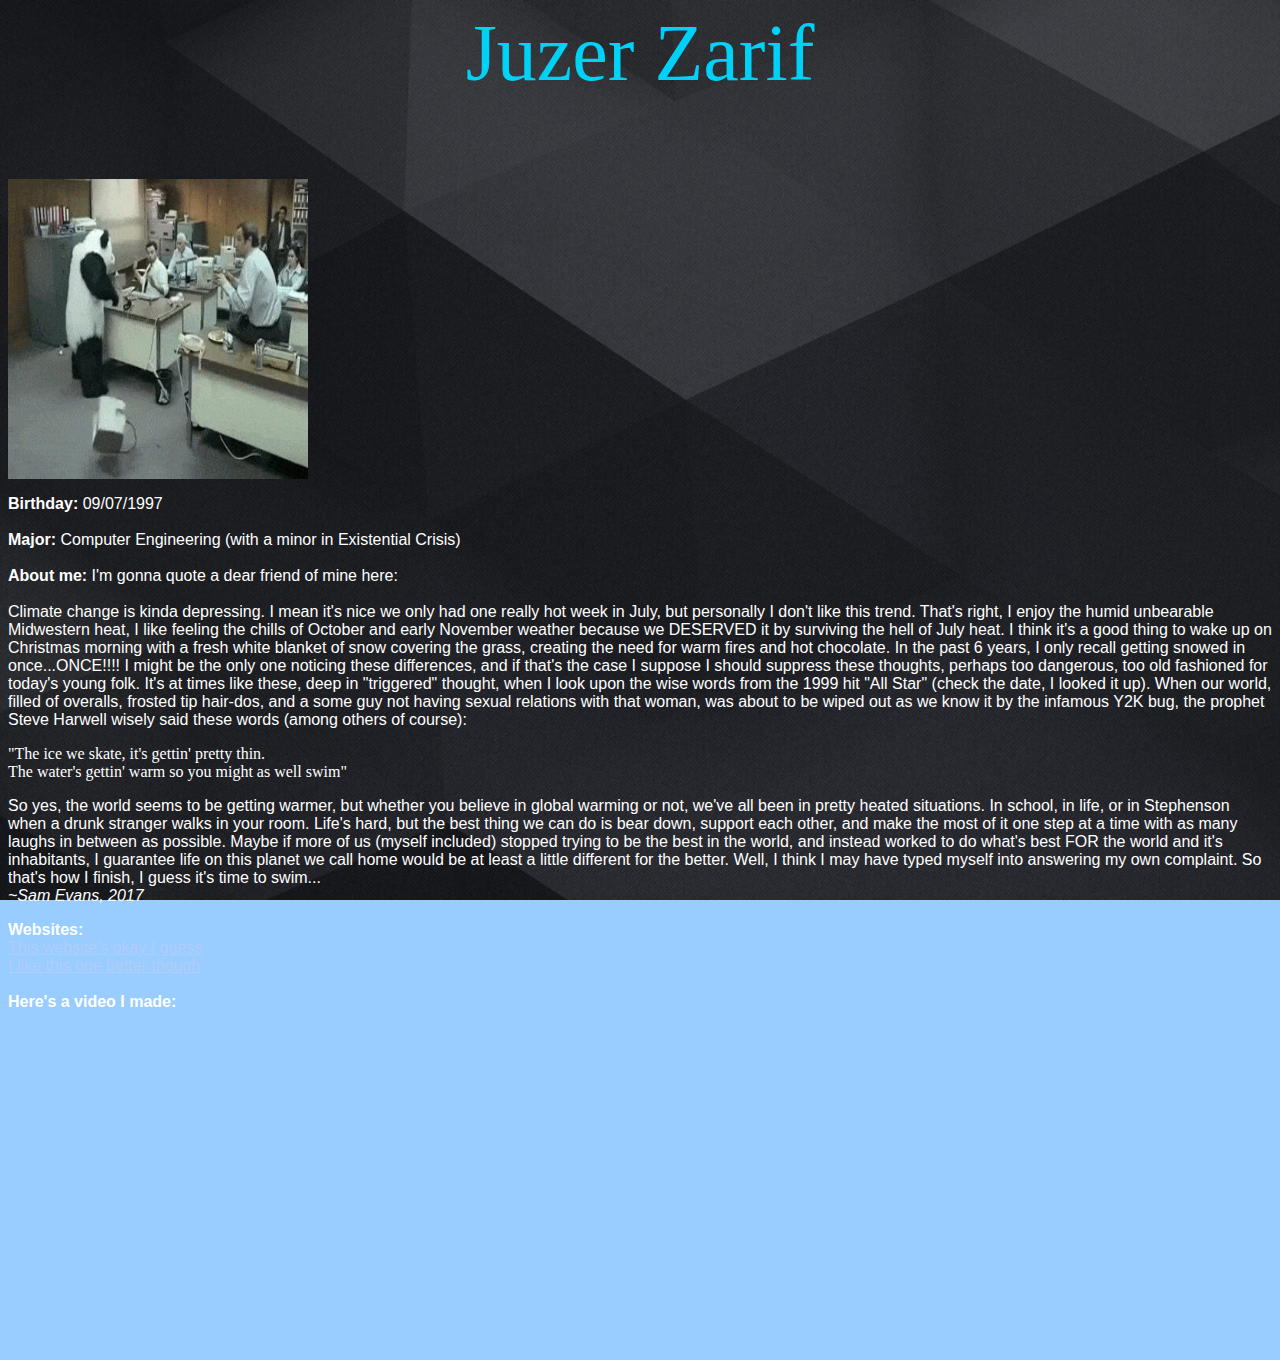
==== ex3.html @ e08fb64a "First Commit. Converting local repo to a git repo" ====
<html>
    <head>
        <link rel="stylesheet" href="css/ex3.css" />
        <title>Profile</title>
        <link rel="shortcut icon" href="../Lab3/favicon.ico"/>
    </head>
    <body>
        <center><p class = "name">Juzer Zarif</p></center>
        <img src = "pic.gif" width="300em" height="300em">
        <p id = "bio" class="bio">
            <b>Birthday:</b> 09/07/1997<br><br>
            <b>Major:</b> Computer Engineering (with a minor in Existential Crisis)<br><br>
            <b>About me:</b> I'm gonna quote a dear friend of mine here: <br><br>
            Climate change is kinda depressing. I mean it's nice we only had one really hot week in July, but personally I don't like this trend. That's right, I enjoy the humid unbearable Midwestern heat, I like feeling the chills of October and early November weather because we DESERVED it by surviving the hell of July heat. I think it's a good thing to wake up on Christmas morning with a fresh white blanket of snow covering the grass, creating the need for warm fires and hot chocolate. In the past 6 years, I only recall getting snowed in once...ONCE!!!! I might be the only one noticing these differences, and if that's the case I suppose I should suppress these thoughts, perhaps too dangerous, too old fashioned for today's young folk. It's at times like these, deep in "triggered" thought, when I look upon the wise words from the 1999 hit "All Star" (check the date, I looked it up). When our world, filled of overalls, frosted tip hair-dos, and a some guy not having sexual relations with that woman, was about to be wiped out as we know it by the infamous Y2K bug, the prophet Steve Harwell wisely said these words (among others of course):
            <br>
            <p id="quote">
            "The ice we skate, it's gettin' pretty thin. 
            <br>The water's gettin' warm so you might as well swim"
            </p>
            <p class="bio">
            So yes, the world seems to be getting warmer, but whether you believe in global warming or not, we've all been in pretty heated situations. In school, in life, or in Stephenson when a drunk stranger walks in your room. Life's hard, but the best thing we can do is bear down, support each other, and make the most of it one step at a time with as many laughs in between as possible. Maybe if more of us (myself included) stopped trying to be the best in the world, and instead worked to do what's best FOR the world and it's inhabitants, I guarantee life on this planet we call home would be at least a little different for the better. Well, I think I may have typed myself into answering my own complaint. So that's how I finish, I guess it's time to swim...
            <br>
            <i>~Sam Evans, 2017</i>
            </p>
        </p>
        <p class="links">
        <b>Websites:</b><br>
        <a href="https://imgur.com" target="_blank">This website's okay I guess</a><br>
        <a href="https://reddit.com" target="_blank">I like this one better though</a>

        <br><br>
        <b>Here's a video I made:</b><br><br>
        <iframe width="560" height="315" src="https://www.youtube.com/embed/qgsgiIak8k8" frameborder="0" allowfullscreen></iframe>
        </p>
    </body>
</html>
---- css/ex3.css ----
body
{
    background-color: #99ccff;
    background-image: url(../body.jpg);
    background-size: cover;
    background-repeat: no-repeat;
    background-attachment: fixed;
    color: white;
    font-size: 12pt;
}
p.name
{
    font-size: 60pt;
    color: #00d2f7;
}
p.bio
{
    font-family: Arial, Helvetica, serif;
    font-size: 12pt;
}
p.links
{
    font-family: Arial, Helvetica, serif;
}
a
{
    color: #b1cdf9;
}
a:hover
{
    color: #db6f6f;
}
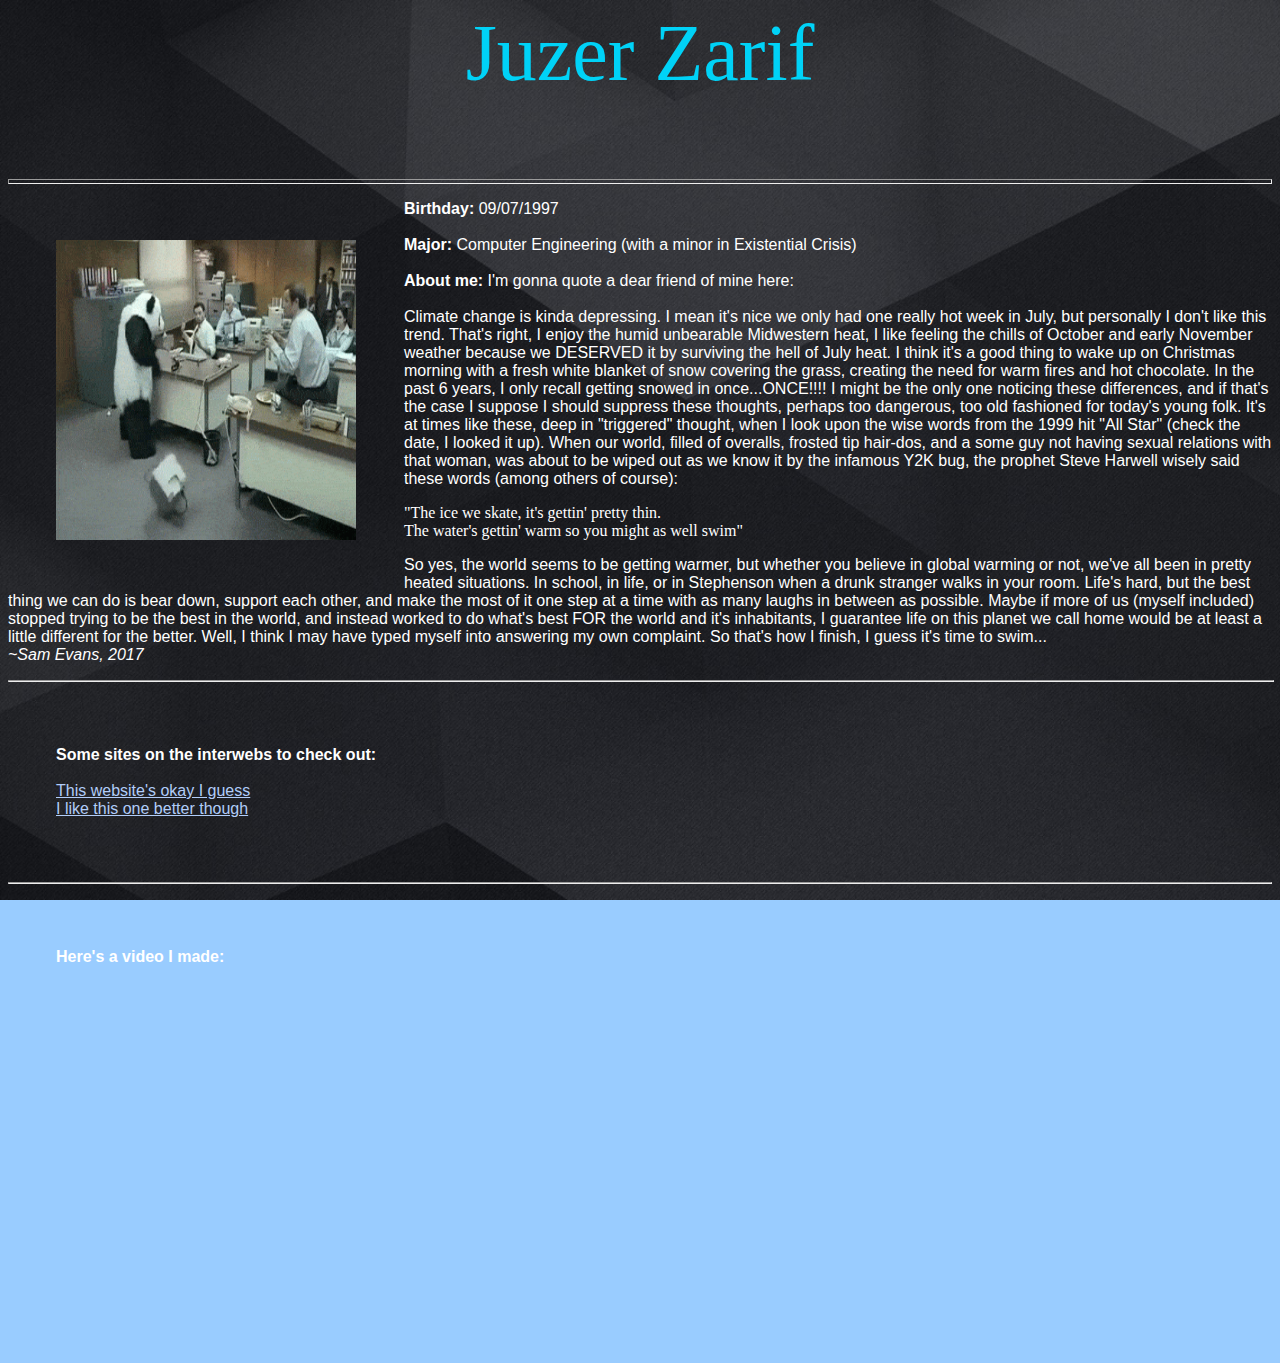
==== commit 94c3a072: "Added horizontal lines to profile page" ====
--- a/ex3.html
+++ b/ex3.html
@@ -6,6 +6,7 @@
     </head>
     <body>
         <center><p class = "name">Juzer Zarif</p></center>
+        <hr size=5em>
         <img src = "pic.gif" width="300em" height="300em">
         <p id = "bio" class="bio">
             <b>Birthday:</b> 09/07/1997<br><br>
@@ -23,14 +24,17 @@
             <i>~Sam Evans, 2017</i>
             </p>
         </p>
+        <p>
+        <hr width=100%>
         <p class="links">
-        <b>Websites:</b><br>
+        <b>Some sites on the interwebs to check out:</b><br><br>
         <a href="https://imgur.com" target="_blank">This website's okay I guess</a><br>
         <a href="https://reddit.com" target="_blank">I like this one better though</a>
-
-        <br><br>
+        </p>
+        <hr>
+        <p class="links">
         <b>Here's a video I made:</b><br><br>
         <iframe width="560" height="315" src="https://www.youtube.com/embed/qgsgiIak8k8" frameborder="0" allowfullscreen></iframe>
-        </p>
+        </p></p>
     </body>
 </html>--- a/css/ex3.css
+++ b/css/ex3.css
@@ -1,3 +1,9 @@
+img
+{
+    float: left;
+    padding: 3em;
+    clear: left;
+}
 body
 {
     background-color: #99ccff;
@@ -15,11 +21,13 @@
 }
 p.bio
 {
+    clear: right;
     font-family: Arial, Helvetica, serif;
     font-size: 12pt;
 }
 p.links
 {
+    padding: 3em;
     font-family: Arial, Helvetica, serif;
 }
 a
